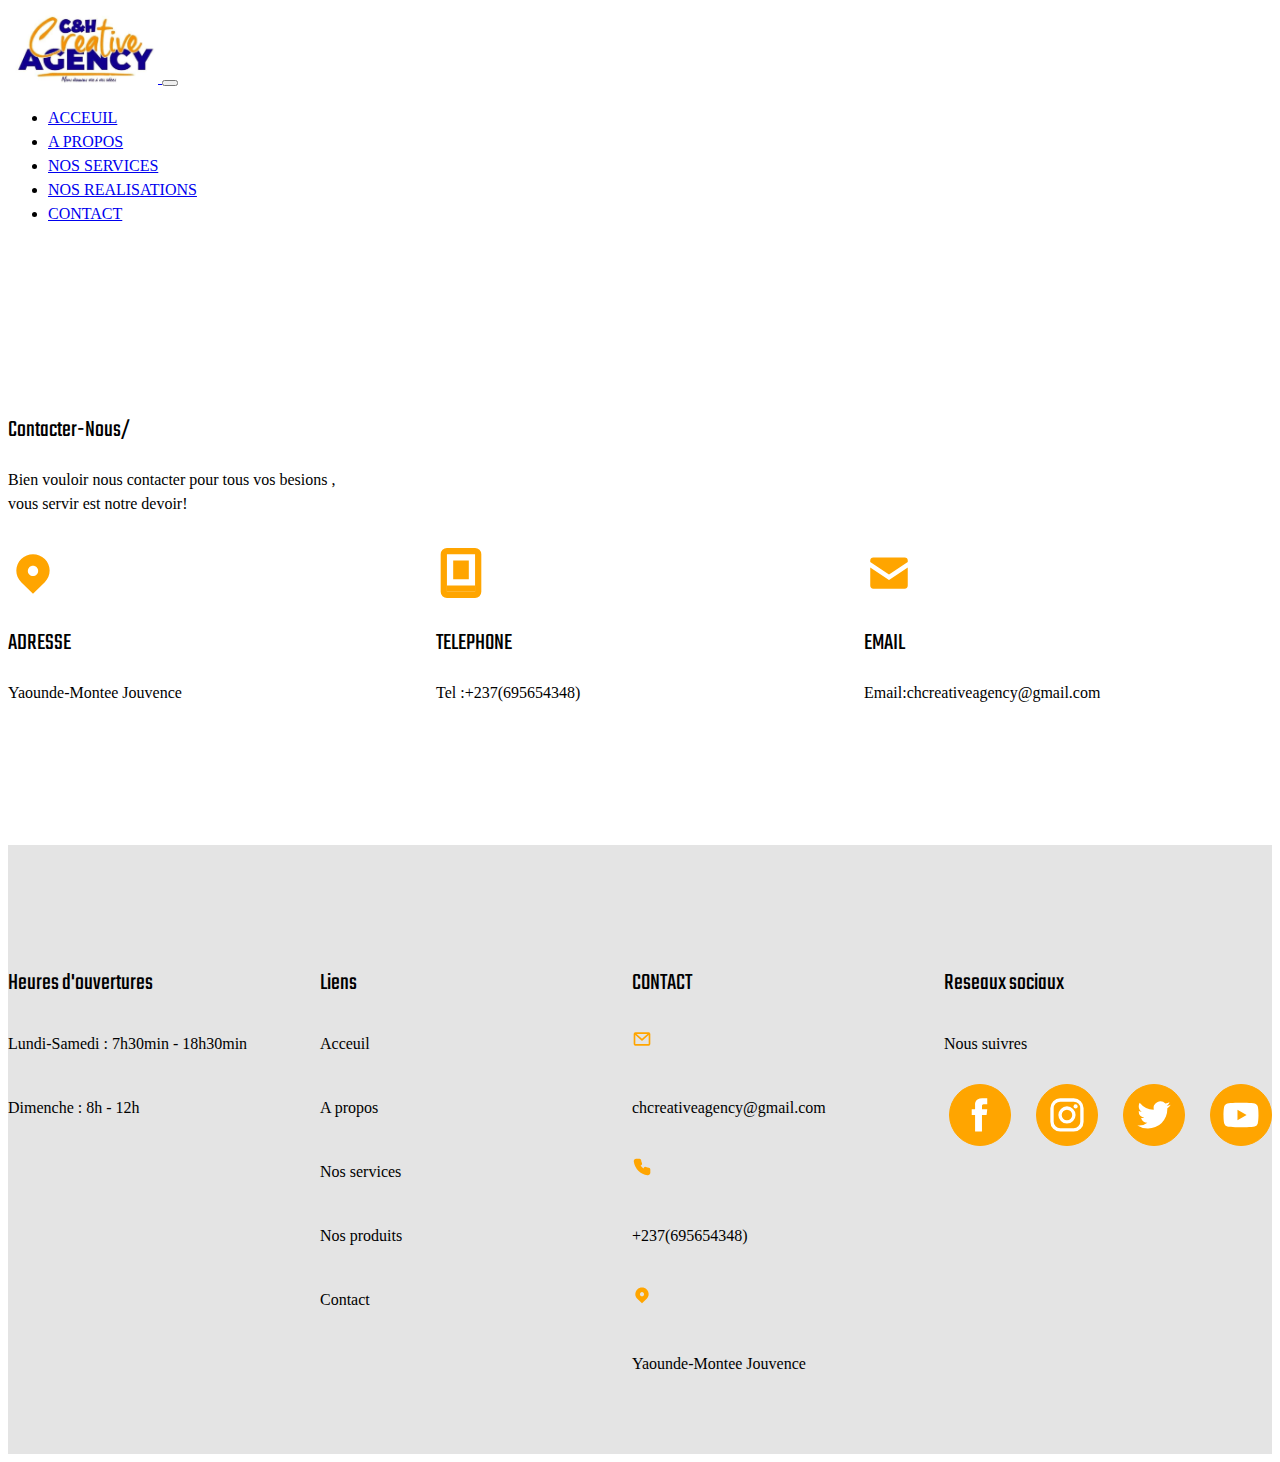
==== contact.html @ c1db5850 "initial commit" ====
<!DOCTYPE html>
<html lang="en">

<head>
    <meta charset="UTF-8">
    <meta name="viewport" content="width=device-width, initial-scale=1.0">
    <link href="https://cdn.jsdelivr.net/npm/bootstrap@5.0.2/dist/css/bootstrap.min.css" rel="stylesheet"
        integrity="sha384-EVSTQN3/azprG1Anm3QDgpJLIm9Nao0Yz1ztcQTwFspd3yD65VohhpuuCOmLASjC" crossorigin="anonymous">
    <link href="https://fonts.googleapis.com/css2?family=Teko:wght@300..700&display=swap" rel="stylesheet">
    <link rel="preconnect" href="https://fonts.googleapis.com">
    <link rel="preconnect" href="https://fonts.gstatic.com" crossorigin>
    <link href="https://fonts.googleapis.com/css2?family=Indie+Flower&family=Sacramento&family=Satisfy&display=swap"
        rel="stylesheet">

    <link rel="stylesheet" href="contact.css">
    <title>Contact page</title>
</head>

<body>
    <nav class="navbar navbar-expand-lg navbar-dark bg-white fixed-top py-2">
        <div class="container">
            <a class="navbar-brand" href="index.html">
                <img src="images/logo-image.jpg" alt="logo image" id="logo">
            </a>
            <button class="navbar-toggler icon bg-warning" type="button" data-bs-toggle="collapse"
                data-bs-target="#navbarNavDropdown" aria-controls="navbarNavDropdown" aria-expanded="false"
                aria-label="Toggle navigation">
                <span class="navbar-toggler-icon icon-btn"></span>
            </button>
            <div class="collapse navbar-collapse links" id="navbarNavDropdown">
                <ul class="navbar-nav aria-expanded ms-auto ">
                    <li class="nav-item">
                        <a class="nav-link active text-dark aria-current=" page" href="index.html">ACCEUIL</a>
                    </li>
                    <li class="nav-item">
                        <a class="nav-link active text-dark" aria-current="page" href="index.html#propos">A PROPOS</a>
                    </li>

                    <li class="nav-item">
                        <a class="nav-link active text-dark aria-current=" page" href="index.html#service">NOS SERVICES</a>
                    </li>

                    <li class="nav-item">
                        <a class="nav-link active text-dark" aria-current="page" href="index.html#produit">NOS REALISATIONS</a>
                    </li>


                    <li class="nav-item">
                        <a class="nav-link active text-dark" aria-current="page" href="contact.html">CONTACT</a>
                    </li>
                </ul>
            </div>
        </div>
    </nav>
    <div class="contact-wrapper bg-secondary text-white">
        <div class="container">
            <div class="contact-header mt-5">
                <h2 class="text-center display-2 fw-bold">Contacter-Nous/</h2>
                <p class="text-center text-white lead">Bien vouloir nous contacter pour tous vos besions , <br> vous
                    servir est notre devoir!
                </p>
            </div>
            <div class="contact-content">
                <div class="contact-description">

                    <div class="detail text-center">
                        <p>
                            <?xml version="1.0" encoding="utf-8"?>
                            <!-- License: PD. Made by stephenhutchings: https://github.com/stephenhutchings/typicons.font -->
                            <svg fill="orange" width="50px" height="50px" viewBox="0 0 24 24" version="1.2"
                                baseProfile="tiny" xmlns="http://www.w3.org/2000/svg">
                                <path
                                    d="M17.657 5.304c-3.124-3.073-8.189-3.073-11.313 0-3.124 3.074-3.124 8.057 0 11.13l5.656 5.565 5.657-5.565c3.124-3.073 3.124-8.056 0-11.13zm-5.657 8.195c-.668 0-1.295-.26-1.768-.732-.975-.975-.975-2.561 0-3.536.472-.472 1.1-.732 1.768-.732s1.296.26 1.768.732c.975.975.975 2.562 0 3.536-.472.472-1.1.732-1.768.732z" />
                            </svg>

                        </p>
                        <h2>ADRESSE</h2>
                        <P>Yaounde-Montee Jouvence</P>
                    </div>


                    <div class="detail text-center">
                        <p>
                            <svg fill="orange" width="50px" height="50px" viewBox="-3 0 32 32"
                                xmlns="http://www.w3.org/2000/svg">
                                <g id="Group_31" data-name="Group 31" transform="translate(-241.002 -321.05)">
                                    <path id="Path_296" data-name="Path 296"
                                        d="M267,349.05v-24a4,4,0,0,0-4-4H245a4,4,0,0,0-4,4v24a4,4,0,0,0,4,4h18A4,4,0,0,0,267,349.05Zm-22,0v-24h18v24Z" />
                                    <rect id="Rectangle_6" data-name="Rectangle 6" width="10" height="12"
                                        transform="translate(249.002 329.05)" />
                                    <rect id="Rectangle_7" data-name="Rectangle 7" width="18" height="4"
                                        transform="translate(245.002 345.05)" />
                                </g>
                            </svg>
                        </p>
                        <h2>TELEPHONE</h2>
                        <p>Tel :+237(695654348)</p>
                    </div>

                    <div class="detail text-center">
                        <p>
                            <svg fill="orange" width="50px" height="50px" viewBox="0 0 512 512"
                                xmlns="http://www.w3.org/2000/svg">
                                <title>mail</title>
                                <path
                                    d="M64 128Q64 113 73 105 81 96 96 96L416 96Q431 96 440 105 448 113 448 128L448 144 256 272 64 144 64 128ZM256 328L448 200 448 384Q448 416 416 416L96 416Q64 416 64 384L64 200 256 328Z" />
                            </svg>

                        </p>
                        <h2>EMAIL</h2>
                        <p>Email:chcreativeagency@gmail.com</p>
                    </div>

                </div>

                <img src="images/card.png" alt="">
            </div>
        </div>
    </div>
    <div class="section-footer">
        <div class="container">
            <div class="section-footer-container">
                <div class="section-footer-detail">
                    <h2>Heures d'ouvertures</h2>
                    <p>Lundi-Samedi : 7h30min - 18h30min</p>
                    <p>Dimenche : 8h - 12h</p>
                </div>
                <div class="section-footer-detail">
                    <h2>Liens</h2>
                    <p><a href="home.html">Acceuil</a></p>
                    <p><a href="about.html">A propos</a></p>
                    <p><a href="menu.html">Nos services</a></p>
                    <p><a href="menu.html">Nos produits</a></p>
                    <p><a href="contact.html">Contact</a></p>
                </div>

                <div class="section-footer-detail">
                    <h2>CONTACT</h2>
                    <div class="d-flex">
                        <p>
                            <?xml version="1.0" encoding="utf-8"?>
                            <!-- License: PD. Made by mono-company: https://github.com/mono-company/mono-icons -->
                            <svg width="20px" height="20px" viewBox="0 0 24 24" fill="none"
                                xmlns="http://www.w3.org/2000/svg">
                                <path
                                    d="M2 6a2 2 0 0 1 2-2h16a2 2 0 0 1 2 2v12a2 2 0 0 1-2 2H4a2 2 0 0 1-2-2V6zm3.519 0L12 11.671 18.481 6H5.52zM20 7.329l-7.341 6.424a1 1 0 0 1-1.318 0L4 7.329V18h16V7.329z"
                                    fill="orange" />
                            </svg>

                        </p>
                        <p class="ms-2">chcreativeagency@gmail.com</p>
                    </div>
                    <div class="d-flex">
                        <p>
                            <?xml version="1.0" encoding="utf-8"?>
                            <!-- License: PD. Made by Mary Akveo: https://maryakveo.com/ -->
                            <svg fill="orange" width="20px" height="20px" viewBox="0 0 24 24" id="phone"
                                data-name="Flat Color" xmlns="http://www.w3.org/2000/svg" class="icon flat-color">
                                <path id="primary"
                                    d="M20.19,13a10,10,0,0,1-3.43-.91,2,2,0,0,0-2.56.83l-.51.85a12.69,12.69,0,0,1-3.44-3.45l.86-.49a2,2,0,0,0,.83-2.56A10,10,0,0,1,11,3.81,2,2,0,0,0,9,2H5.13A3,3,0,0,0,2.86,3a3.13,3.13,0,0,0-.71,2.43A19,19,0,0,0,18.58,21.85a3,3,0,0,0,.42,0,3,3,0,0,0,2-.73,3,3,0,0,0,1-2.26V15A2,2,0,0,0,20.19,13Z"
                                    style="fill:orange"></path>
                            </svg>
                        </p>
                        <p class="ms-2">+237(695654348)</p>
                    </div>
                    <div class="d-flex">
                        <p>
                            <?xml version="1.0" encoding="utf-8"?>
                            <!-- License: PD. Made by stephenhutchings: https://github.com/stephenhutchings/typicons.font -->
                            <svg fill="orange" width="20px" height="20px" viewBox="0 0 24 24" version="1.2"
                                baseProfile="tiny" xmlns="http://www.w3.org/2000/svg">
                                <path
                                    d="M17.657 5.304c-3.124-3.073-8.189-3.073-11.313 0-3.124 3.074-3.124 8.057 0 11.13l5.656 5.565 5.657-5.565c3.124-3.073 3.124-8.056 0-11.13zm-5.657 8.195c-.668 0-1.295-.26-1.768-.732-.975-.975-.975-2.561 0-3.536.472-.472 1.1-.732 1.768-.732s1.296.26 1.768.732c.975.975.975 2.562 0 3.536-.472.472-1.1.732-1.768.732z" />
                            </svg>

                        </p>
                        <p class="ms-2">Yaounde-Montee Jouvence</p>
                    </div>
                </div>
                <div class="section-footer-detail">
                    <div class="section-footer-text">
                        <h2>Reseaux sociaux</h2>
                        <P>Nous suivres</P>
                        <div class="icons">
                            <span>
                                <?xml version="1.0" encoding="utf-8"?>
                                <!-- License: MIT. Made by michaelampr: https://github.com/michaelampr/jam -->
                                <svg fill="white" width="40px" height="40px" viewBox="-7 -2 24 24"
                                    xmlns="http://www.w3.org/2000/svg" preserveAspectRatio="xMinYMin"
                                    class="jam jam-facebook">
                                    <path
                                        d='M2.046 3.865v2.748H.032v3.36h2.014v9.986H6.18V9.974h2.775s.26-1.611.386-3.373H6.197V4.303c0-.343.45-.805.896-.805h2.254V0H6.283c-4.34 0-4.237 3.363-4.237 3.865z' />
                                </svg>
                            </span>
                            <span>
                                <?xml version="1.0" encoding="utf-8"?>
                                <!-- License: MIT. Made by michaelampr: https://github.com/michaelampr/jam -->
                                <svg fill="white" width="40px" height="40px" viewBox="-2 -2 24 24"
                                    xmlns="http://www.w3.org/2000/svg" preserveAspectRatio="xMinYMin"
                                    class="jam jam-instagram">
                                    <path
                                        d='M14.017 0h-8.07A5.954 5.954 0 0 0 0 5.948v8.07a5.954 5.954 0 0 0 5.948 5.947h8.07a5.954 5.954 0 0 0 5.947-5.948v-8.07A5.954 5.954 0 0 0 14.017 0zm3.94 14.017a3.94 3.94 0 0 1-3.94 3.94h-8.07a3.94 3.94 0 0 1-3.939-3.94v-8.07a3.94 3.94 0 0 1 3.94-3.939h8.07a3.94 3.94 0 0 1 3.939 3.94v8.07z' />
                                    <path
                                        d='M9.982 4.819A5.17 5.17 0 0 0 4.82 9.982a5.17 5.17 0 0 0 5.163 5.164 5.17 5.17 0 0 0 5.164-5.164A5.17 5.17 0 0 0 9.982 4.82zm0 8.319a3.155 3.155 0 1 1 0-6.31 3.155 3.155 0 0 1 0 6.31z' />
                                    <circle cx='15.156' cy='4.858' r='1.237' />
                                </svg>
                            </span>
                            <span>
                                <?xml version="1.0" encoding="utf-8"?>
                                <!-- License: Apache. Made by Iconscout: https://github.com/Iconscout/unicons -->
                                <svg fill="white" width="40px" height="40px" viewBox="0 0 24 24"
                                    xmlns="http://www.w3.org/2000/svg" data-name="Layer 1">
                                    <path
                                        d="M22,5.8a8.49,8.49,0,0,1-2.36.64,4.13,4.13,0,0,0,1.81-2.27,8.21,8.21,0,0,1-2.61,1,4.1,4.1,0,0,0-7,3.74A11.64,11.64,0,0,1,3.39,4.62a4.16,4.16,0,0,0-.55,2.07A4.09,4.09,0,0,0,4.66,10.1,4.05,4.05,0,0,1,2.8,9.59v.05a4.1,4.1,0,0,0,3.3,4A3.93,3.93,0,0,1,5,13.81a4.9,4.9,0,0,1-.77-.07,4.11,4.11,0,0,0,3.83,2.84A8.22,8.22,0,0,1,3,18.34a7.93,7.93,0,0,1-1-.06,11.57,11.57,0,0,0,6.29,1.85A11.59,11.59,0,0,0,20,8.45c0-.17,0-.35,0-.53A8.43,8.43,0,0,0,22,5.8Z" />
                                </svg>
                            </span>
                            <span>
                                <?xml version="1.0" encoding="utf-8"?>
                                <!-- License: MLP. Made by HashiCorp: https://github.com/hashicorp/design-system/ -->
                                <svg width="40px" height="40px" viewBox="0 0 16 16" xmlns="http://www.w3.org/2000/svg"
                                    fill="white">
                                    <path fill="white" fill-rule="evenodd"
                                        d="M13.478 3.399c.6.161 1.072.634 1.234 1.234C15 5.728 15 8 15 8s0 2.272-.288 3.367a1.754 1.754 0 01-1.234 1.234C12.382 12.89 8 12.89 8 12.89s-4.382 0-5.478-.289a1.754 1.754 0 01-1.234-1.234C1 10.283 1 8 1 8s0-2.272.288-3.367c.162-.6.635-1.073 1.234-1.234C3.618 3.11 8 3.11 8 3.11s4.382 0 5.478.289zm-3.24 4.612l-3.645 2.1V5.9l3.644 2.11z"
                                        clip-rule="evenodd" />
                                </svg>
                            </span>
                        </div>
                    </div>
                </div>
            </div>
        </div>
    </div>
    <script src="https://cdn.jsdelivr.net/npm/bootstrap@5.0.2/dist/js/bootstrap.bundle.min.js"
        integrity="sha384-MrcW6ZMFYlzcLA8Nl+NtUVF0sA7MsXsP1UyJoMp4YLEuNSfAP+JcXn/tWtIaxVXM"
        crossorigin="anonymous"></script>
    <script src="contact.js"></script>
</body>

</html>
---- contact.css ----
* {
    line-height: 1.5;
  }
  
  h1, h2, h3, h4, h5, h6 {
    font-family: "teko", sans serif;
    font-weight: 400;
    font-style: normal;
  }
  
  nav #logo {
    width: 150px;
    height: 75px;
    -o-object-fit: cover;
       object-fit: cover;
  }


  .contact-wrapper{
    padding:150px 0 100px
  }

  .contact-description{
    display:grid;
    grid-template-columns: repeat(3,1fr);
    gap:20px
  }

  @media(max-width:1000px){
   .contact-description{
    display:grid;
    grid-template-columns:1fr;
    gap:20px
   }
  }



  /*  SECTION FOOTER  */
.section-footer {
    background-color: #E4E4E4;
    padding: 100px 0 50px;
  }
  .section-footer .section-footer-container {
    display: grid;
    grid-template-columns: repeat(4, 1fr);
    gap: 40px;
  }
  @media (max-width: 1100px) {
    .section-footer .section-footer-container {
      display: grid;
      grid-template-columns: repeat(2, 1fr);
    }
  }
  @media (max-width: 600px) {
    .section-footer .section-footer-container {
      display: grid;
      grid-template-columns: 1fr;
    }
  }
  .section-footer .section-footer-detail .logo {
    width: 50px;
    mix-blend-mode: multiply;
  }
  .section-footer .section-footer-detail p {
    line-height: 3;
  }
  .section-footer .section-footer-detail p:hover {
    color: #df0707;
    cursor: pointer;
  }
  .section-footer .section-footer-detail a {
    text-decoration: none;
    color: #000;
  }
  .section-footer .section-footer-detail a:hover {
    color: #df0707;
    cursor: pointer;
  }
  .section-footer .section-footer-detail .icons {
    display: flex;
    gap: 20px;
  }
  .section-footer .section-footer-detail .icons svg {
    border-radius: 50%;
    border: 1px solid #ffa500;
    background-color: #ffa500;
    color: #fff;
    margin-left: 5px;
    padding: 10px;
  }
  .section-footer .section-footer-detail img {
    position: relative;
    top: -7px;
  }/*# sourceMappingURL=home.css.map */
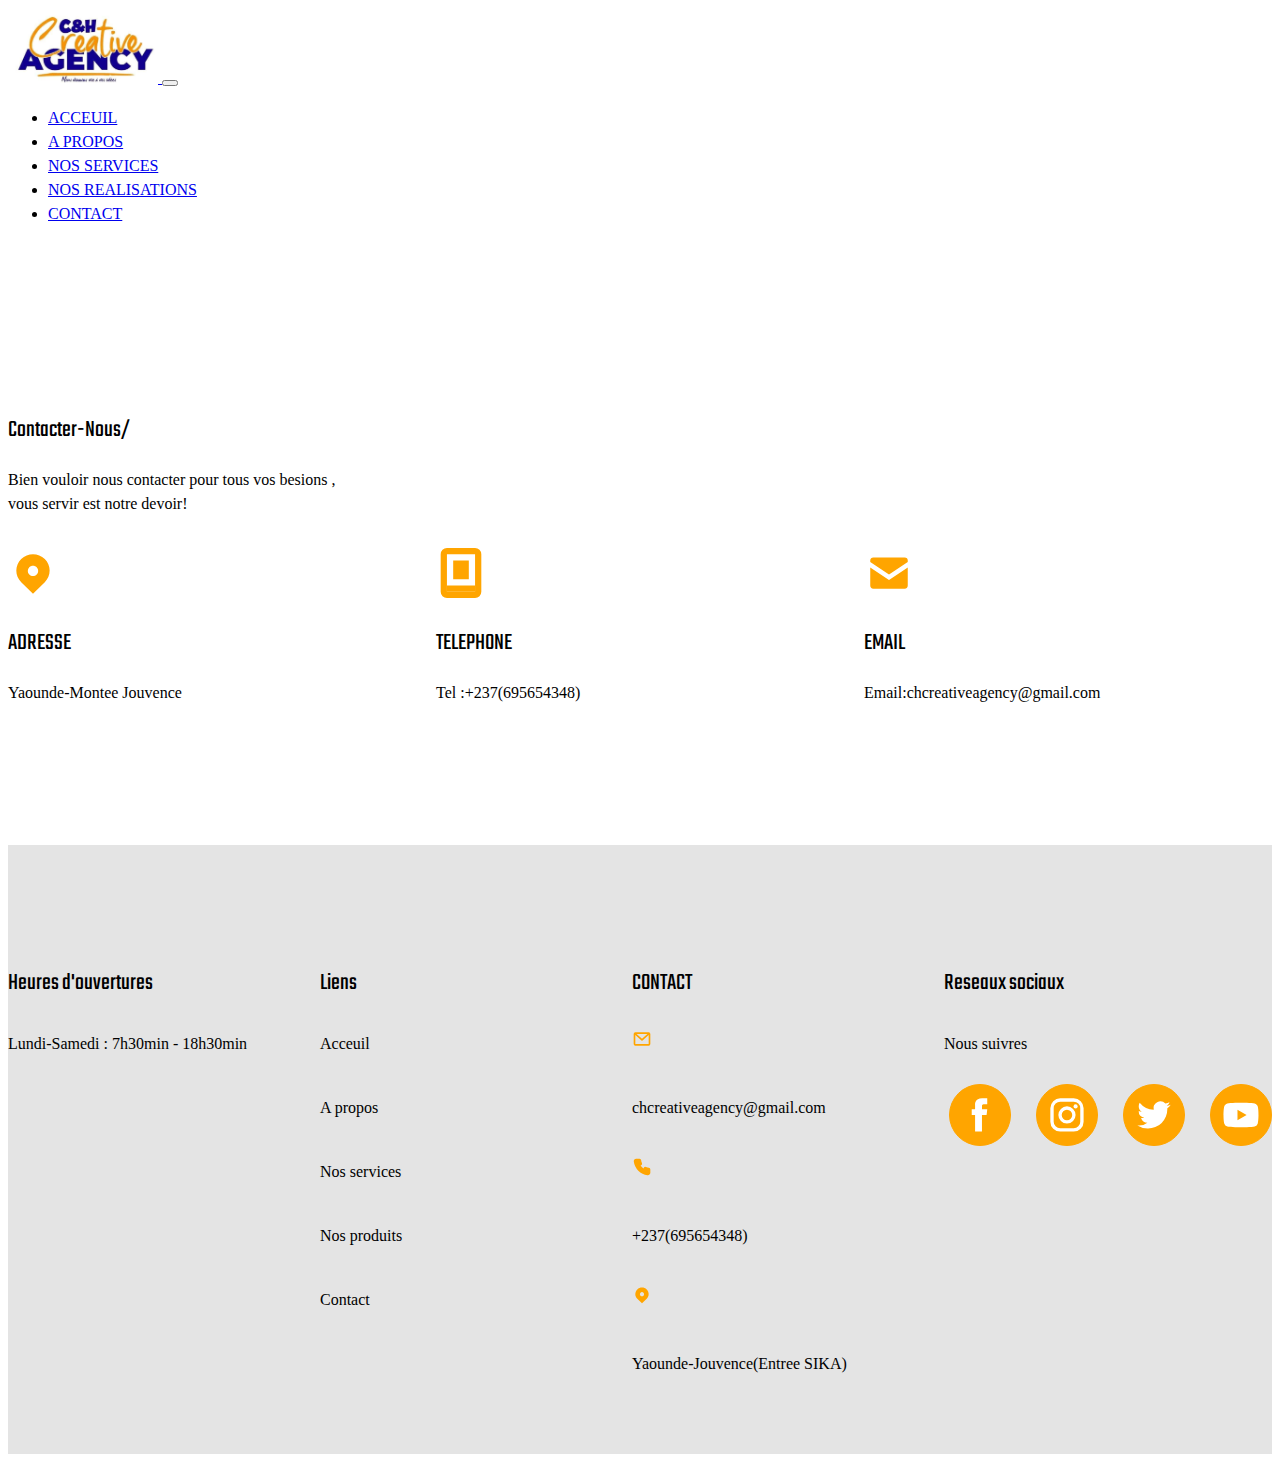
==== commit d0116add: "contact modification" ====
--- a/contact.html
+++ b/contact.html
@@ -123,7 +123,6 @@
                 <div class="section-footer-detail">
                     <h2>Heures d'ouvertures</h2>
                     <p>Lundi-Samedi : 7h30min - 18h30min</p>
-                    <p>Dimenche : 8h - 12h</p>
                 </div>
                 <div class="section-footer-detail">
                     <h2>Liens</h2>
@@ -174,7 +173,7 @@
                             </svg>
 
                         </p>
-                        <p class="ms-2">Yaounde-Montee Jouvence</p>
+                        <p class="ms-2">Yaounde-Jouvence(Entree SIKA)</p>
                     </div>
                 </div>
                 <div class="section-footer-detail">
@@ -233,7 +232,6 @@
     <script src="https://cdn.jsdelivr.net/npm/bootstrap@5.0.2/dist/js/bootstrap.bundle.min.js"
         integrity="sha384-MrcW6ZMFYlzcLA8Nl+NtUVF0sA7MsXsP1UyJoMp4YLEuNSfAP+JcXn/tWtIaxVXM"
         crossorigin="anonymous"></script>
-    <script src="contact.js"></script>
 </body>
 
 </html>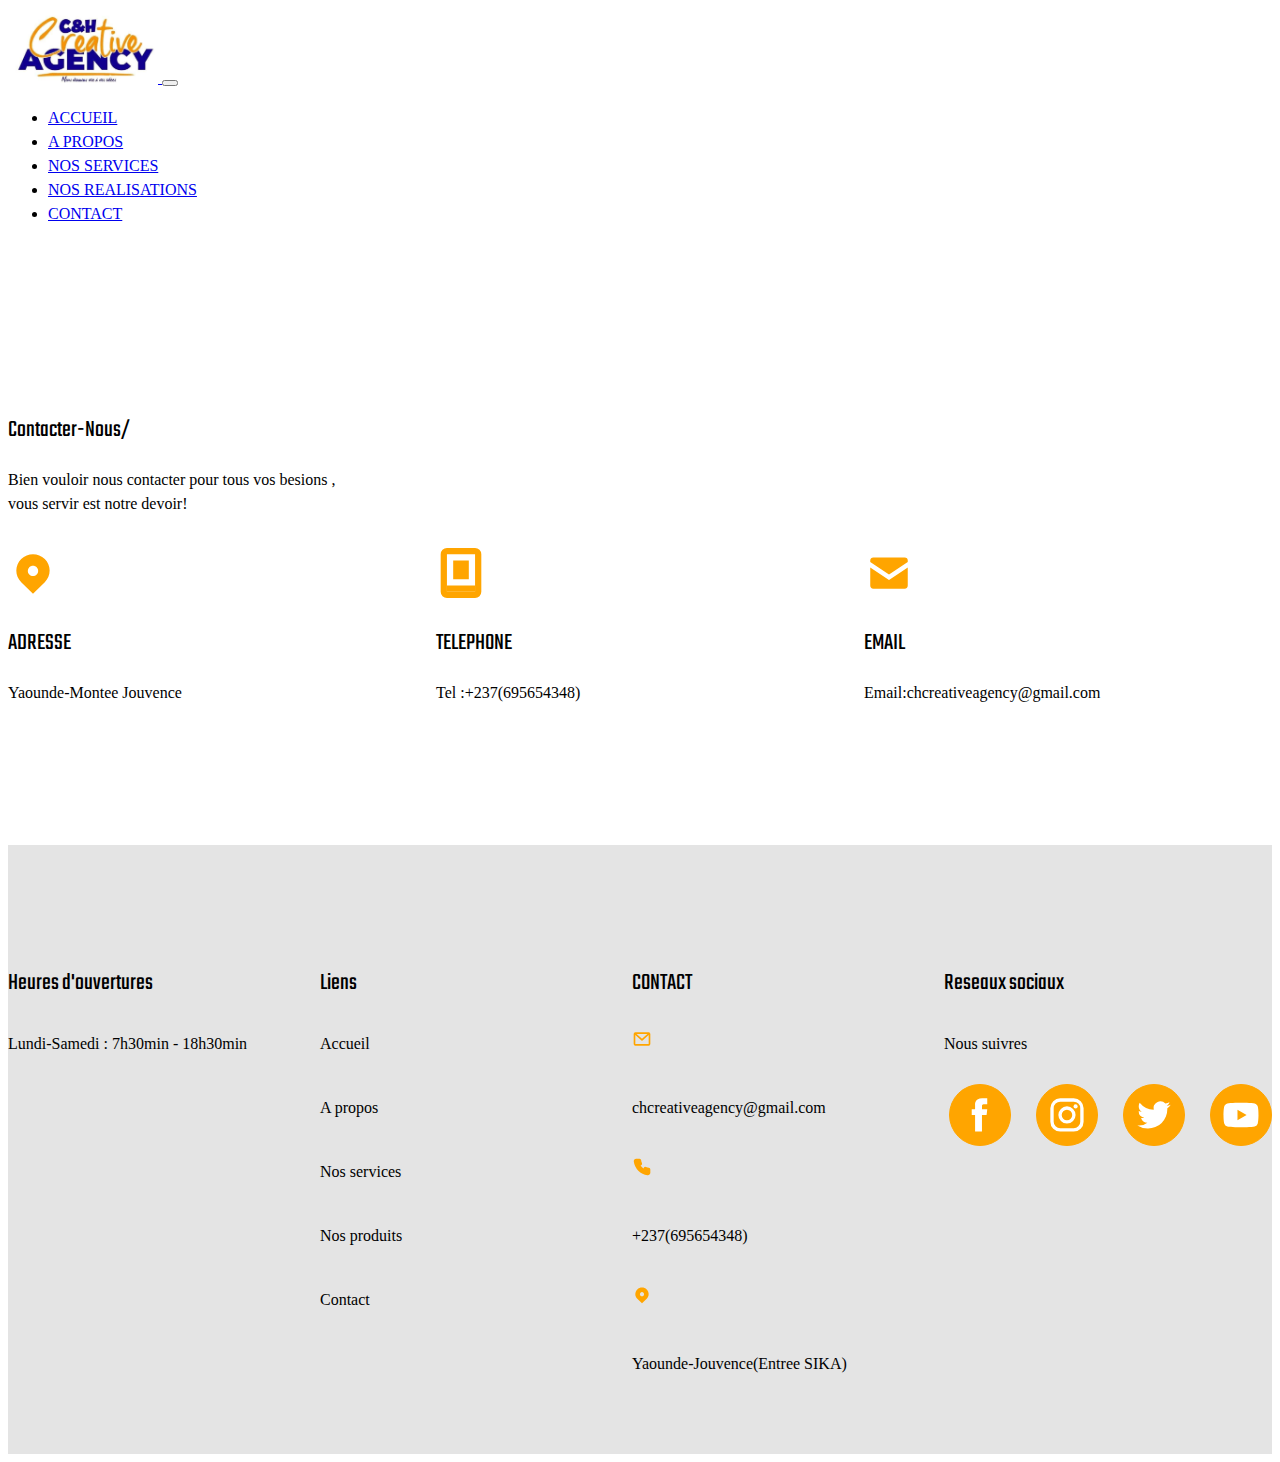
==== commit ff19e02b: "footer modification" ====
--- a/contact.html
+++ b/contact.html
@@ -30,7 +30,7 @@
             <div class="collapse navbar-collapse links" id="navbarNavDropdown">
                 <ul class="navbar-nav aria-expanded ms-auto ">
                     <li class="nav-item">
-                        <a class="nav-link active text-dark aria-current=" page" href="index.html">ACCEUIL</a>
+                        <a class="nav-link active text-dark aria-current=" page" href="index.html">ACCUEIL</a>
                     </li>
                     <li class="nav-item">
                         <a class="nav-link active text-dark" aria-current="page" href="index.html#propos">A PROPOS</a>
@@ -126,7 +126,7 @@
                 </div>
                 <div class="section-footer-detail">
                     <h2>Liens</h2>
-                    <p><a href="home.html">Acceuil</a></p>
+                    <p><a href="home.html">Accueil</a></p>
                     <p><a href="about.html">A propos</a></p>
                     <p><a href="menu.html">Nos services</a></p>
                     <p><a href="menu.html">Nos produits</a></p>
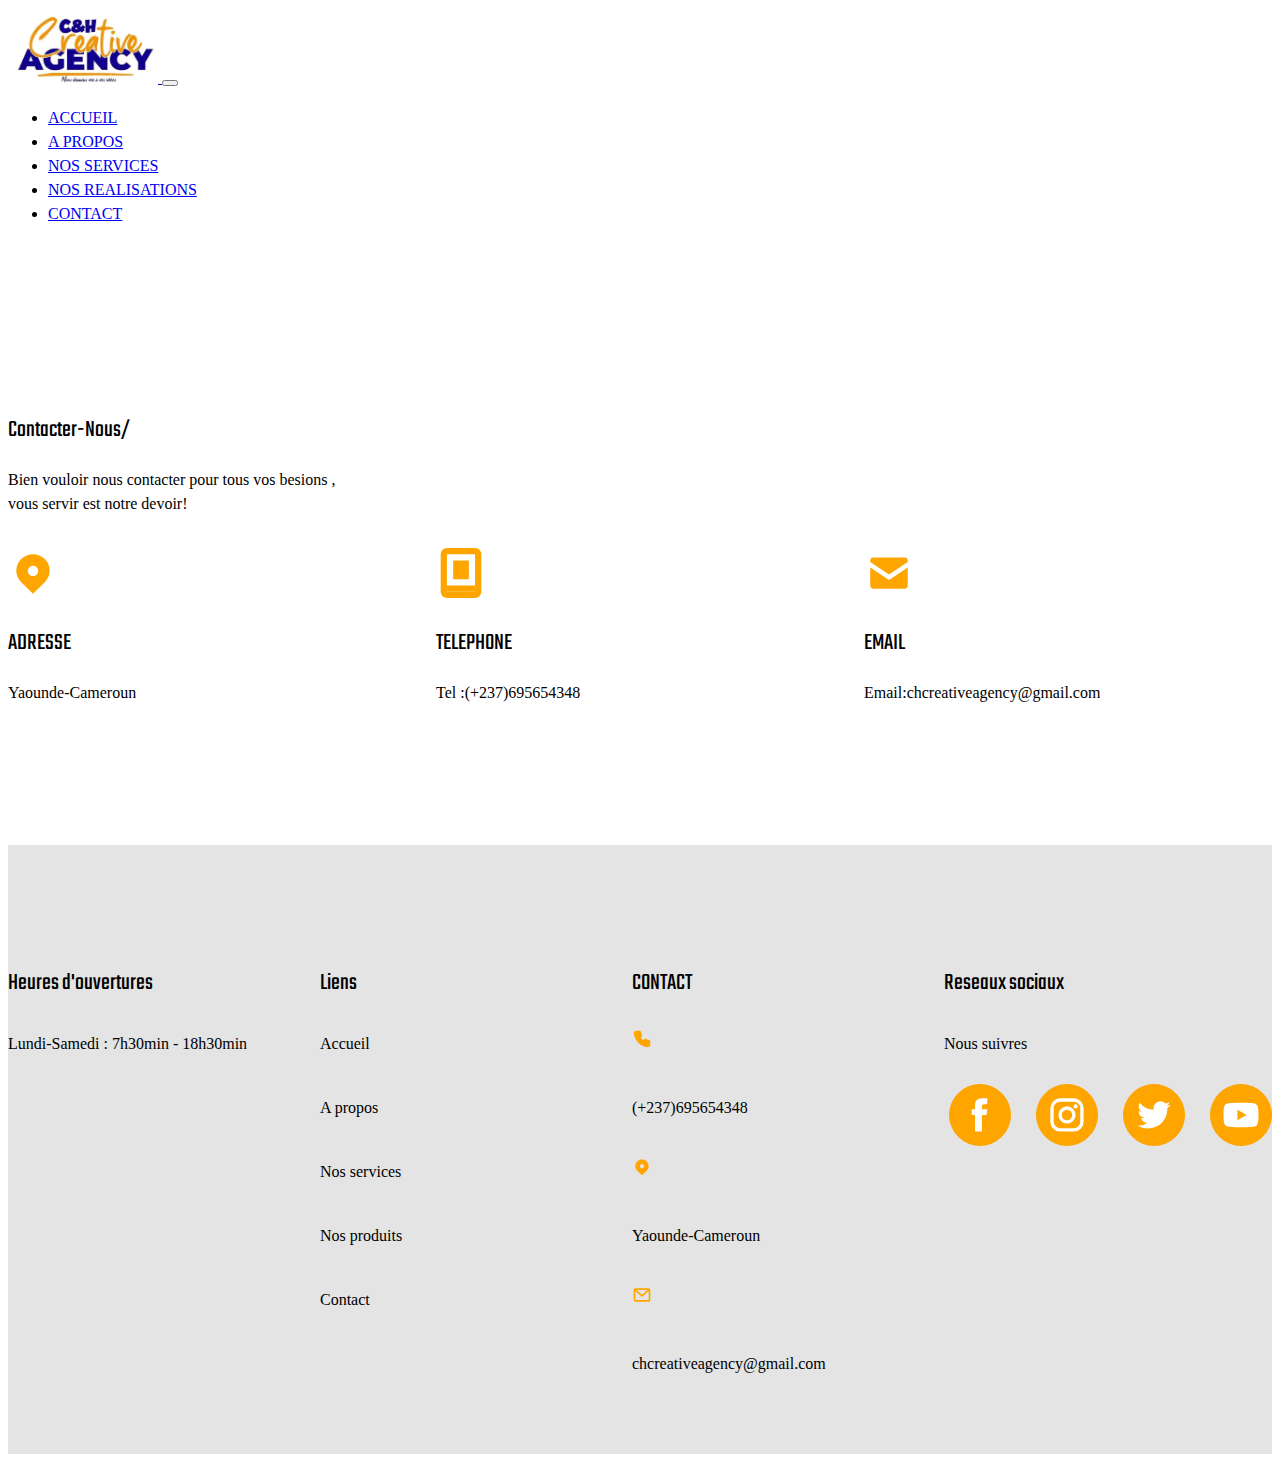
==== commit c5539d39: "footer modification" ====
--- a/contact.html
+++ b/contact.html
@@ -75,7 +75,7 @@
 
                         </p>
                         <h2>ADRESSE</h2>
-                        <P>Yaounde-Montee Jouvence</P>
+                        <P>Yaounde-Cameroun</P>
                     </div>
 
 
@@ -94,7 +94,7 @@
                             </svg>
                         </p>
                         <h2>TELEPHONE</h2>
-                        <p>Tel :+237(695654348)</p>
+                        <p>Tel :(+237)695654348</p>
                     </div>
 
                     <div class="detail text-center">
@@ -138,20 +138,6 @@
                     <div class="d-flex">
                         <p>
                             <?xml version="1.0" encoding="utf-8"?>
-                            <!-- License: PD. Made by mono-company: https://github.com/mono-company/mono-icons -->
-                            <svg width="20px" height="20px" viewBox="0 0 24 24" fill="none"
-                                xmlns="http://www.w3.org/2000/svg">
-                                <path
-                                    d="M2 6a2 2 0 0 1 2-2h16a2 2 0 0 1 2 2v12a2 2 0 0 1-2 2H4a2 2 0 0 1-2-2V6zm3.519 0L12 11.671 18.481 6H5.52zM20 7.329l-7.341 6.424a1 1 0 0 1-1.318 0L4 7.329V18h16V7.329z"
-                                    fill="orange" />
-                            </svg>
-
-                        </p>
-                        <p class="ms-2">chcreativeagency@gmail.com</p>
-                    </div>
-                    <div class="d-flex">
-                        <p>
-                            <?xml version="1.0" encoding="utf-8"?>
                             <!-- License: PD. Made by Mary Akveo: https://maryakveo.com/ -->
                             <svg fill="orange" width="20px" height="20px" viewBox="0 0 24 24" id="phone"
                                 data-name="Flat Color" xmlns="http://www.w3.org/2000/svg" class="icon flat-color">
@@ -160,7 +146,7 @@
                                     style="fill:orange"></path>
                             </svg>
                         </p>
-                        <p class="ms-2">+237(695654348)</p>
+                        <p class="ms-2">(+237)695654348</p>
                     </div>
                     <div class="d-flex">
                         <p>
@@ -171,9 +157,22 @@
                                 <path
                                     d="M17.657 5.304c-3.124-3.073-8.189-3.073-11.313 0-3.124 3.074-3.124 8.057 0 11.13l5.656 5.565 5.657-5.565c3.124-3.073 3.124-8.056 0-11.13zm-5.657 8.195c-.668 0-1.295-.26-1.768-.732-.975-.975-.975-2.561 0-3.536.472-.472 1.1-.732 1.768-.732s1.296.26 1.768.732c.975.975.975 2.562 0 3.536-.472.472-1.1.732-1.768.732z" />
                             </svg>
-
-                        </p>
-                        <p class="ms-2">Yaounde-Jouvence(Entree SIKA)</p>
+                        </p>
+                        <p class="ms-2">Yaounde-Cameroun</p>
+                    </div>
+                    <div class="d-flex">
+                        <p>
+                            <?xml version="1.0" encoding="utf-8"?>
+                            <!-- License: PD. Made by mono-company: https://github.com/mono-company/mono-icons -->
+                            <svg width="20px" height="20px" viewBox="0 0 24 24" fill="none"
+                                xmlns="http://www.w3.org/2000/svg">
+                                <path
+                                    d="M2 6a2 2 0 0 1 2-2h16a2 2 0 0 1 2 2v12a2 2 0 0 1-2 2H4a2 2 0 0 1-2-2V6zm3.519 0L12 11.671 18.481 6H5.52zM20 7.329l-7.341 6.424a1 1 0 0 1-1.318 0L4 7.329V18h16V7.329z"
+                                    fill="orange" />
+                            </svg>
+
+                        </p>
+                        <p class="ms-2">chcreativeagency@gmail.com</p>
                     </div>
                 </div>
                 <div class="section-footer-detail">
